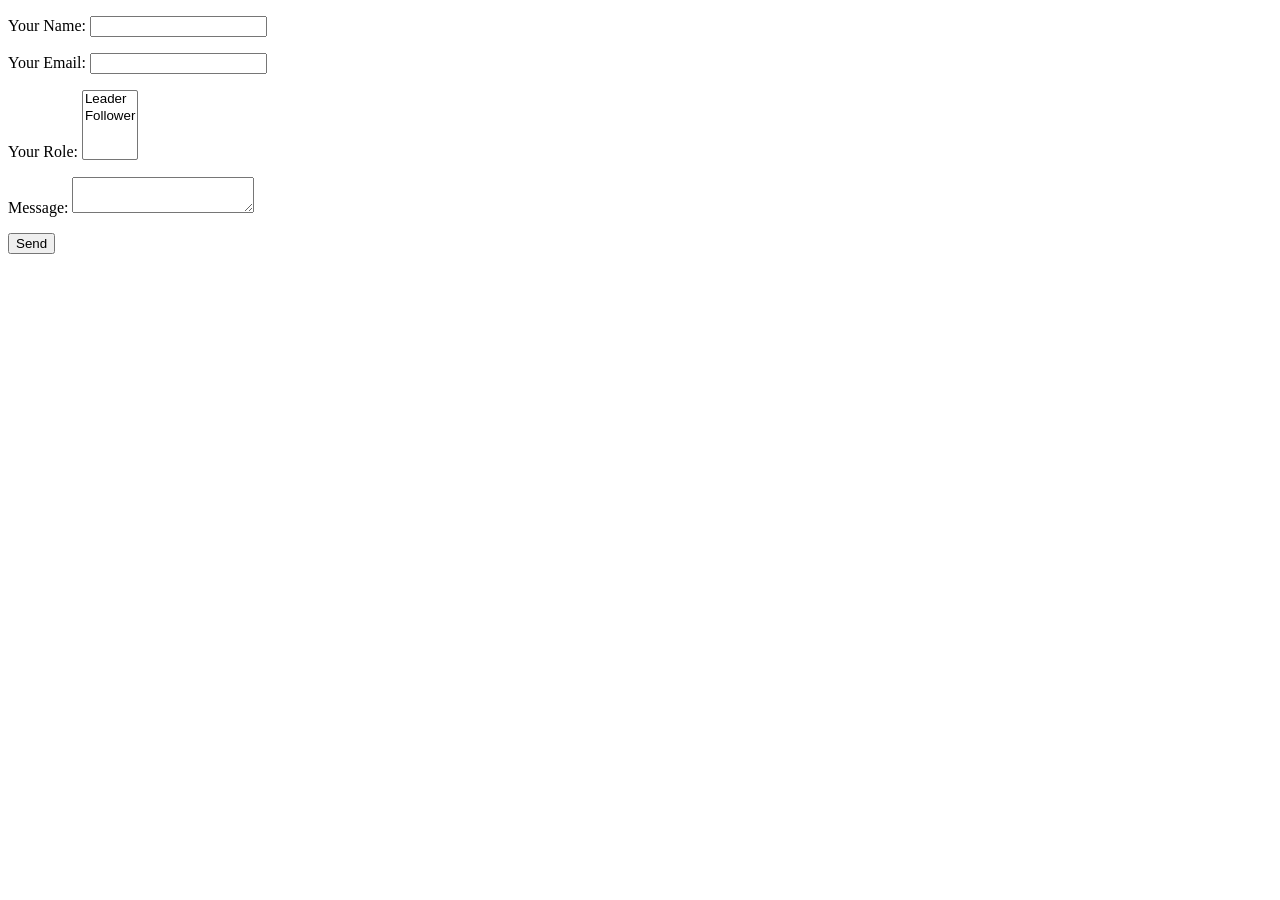
==== index.html @ 47fe8f01 "Rename formulario.html to index.html" ====
<!DOCTYPE html>
<html lang="en">
<head>
    <meta charset="UTF-8">
    <meta http-equiv="X-UA-Compatible" content="IE=edge">
    <meta name="viewport" content="width=device-width, initial-scale=1.0">
    <title>Document</title>
</head>
<body>
    <form name="contact" method="POST" data-netlify="true">
        <p>
          <label>Your Name: <input type="text" name="name" /></label>   
        </p>
        <p>
          <label>Your Email: <input type="email" name="email" /></label>
        </p>
        <p>
          <label>Your Role: <select name="role[]" multiple>
            <option value="leader">Leader</option>
            <option value="follower">Follower</option>
          </select></label>
        </p>
        <p>
          <label>Message: <textarea name="message"></textarea></label>
        </p>
        <p>
          <button type="submit">Send</button>
        </p>
      </form>
    
</body>
</html>
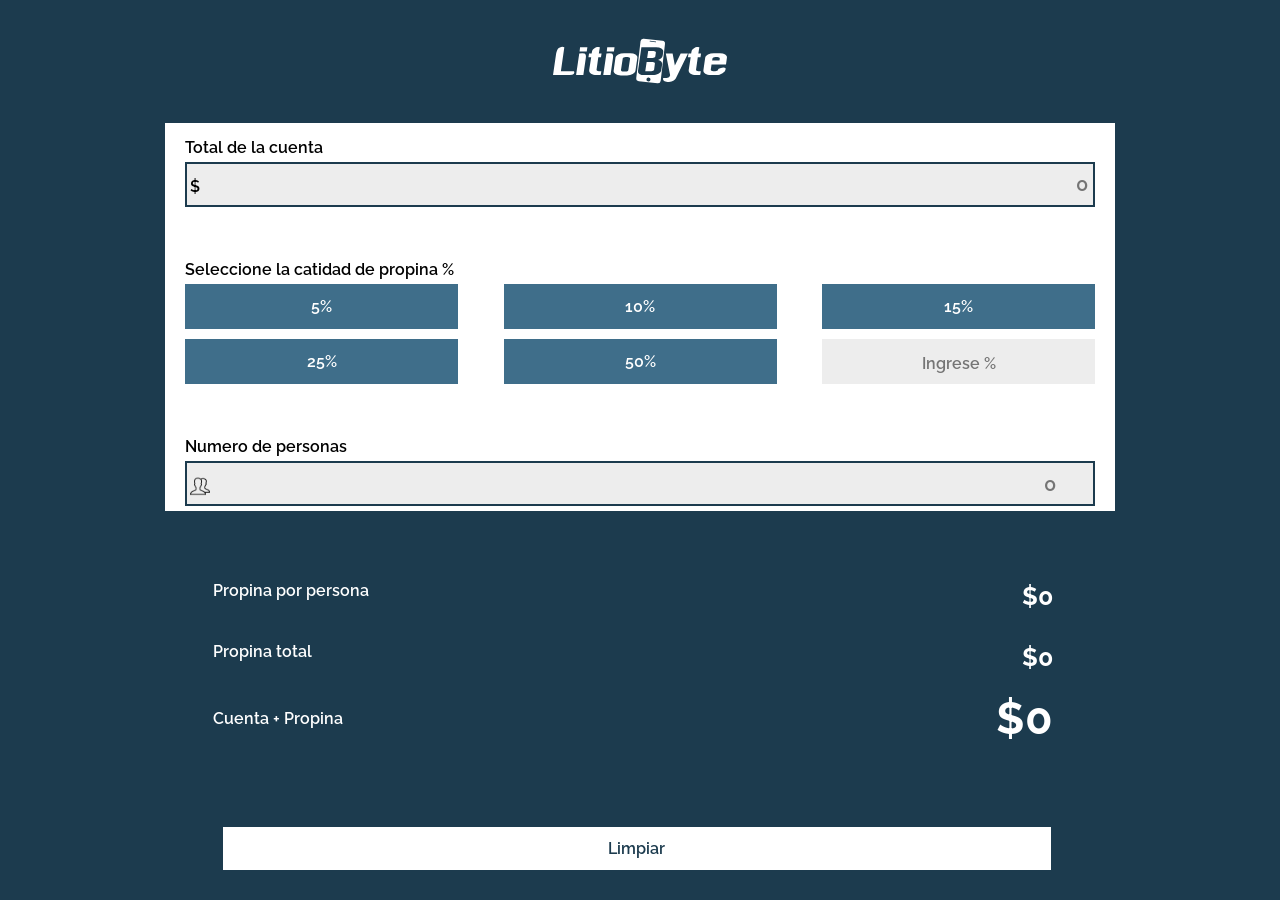
==== commit 1ffbcb0e: "desplegando" ====
--- a/index.html
+++ b/index.html
@@ -1,32 +1,12 @@
-<!DOCTYPE html>
-<html lang="en">
-<head>
-    <meta charset="UTF-8">
-    <meta http-equiv="X-UA-Compatible" content="IE=edge">
-    <meta name="viewport" content="width=device-width, initial-scale=1.0">
-    <title>Document</title>
-</head>
+<!DOCTYPE html><html lang="en"><head>
+  <meta charset="utf-8">
+  <title>DesLitiobyte</title>
+  <base href="/">
+  <meta name="viewport" content="width=device-width, initial-scale=1">
+  <link rel="icon" type="image/x-icon" href="favicon.ico">
+<style>:root{--strong-blue:#1c3b4e;--light-blue:#3f6e8a;--alert-red:#ae3a3a;--disable-gray:#ededed;--white:#fff;}@font-face{font-family:Raleway-SemiBold;src:url(Raleway-SemiBold.243af299ad3631bfc369.ttf) format("truetype");}*,:after,:before{box-sizing:border-box;padding:0;margin:0;border:0;font-family:Raleway-SemiBold;font-size:16px;}body{background-color:var(--strong-blue);}</style><link rel="stylesheet" href="styles.26d19496c6d9e0b4c5ad.css" media="print" onload="this.media='all'"><noscript><link rel="stylesheet" href="styles.26d19496c6d9e0b4c5ad.css"></noscript></head>
 <body>
-    <form name="contact" method="POST" data-netlify="true">
-        <p>
-          <label>Your Name: <input type="text" name="name" /></label>   
-        </p>
-        <p>
-          <label>Your Email: <input type="email" name="email" /></label>
-        </p>
-        <p>
-          <label>Your Role: <select name="role[]" multiple>
-            <option value="leader">Leader</option>
-            <option value="follower">Follower</option>
-          </select></label>
-        </p>
-        <p>
-          <label>Message: <textarea name="message"></textarea></label>
-        </p>
-        <p>
-          <button type="submit">Send</button>
-        </p>
-      </form>
-    
-</body>
-</html>
+  <app-root></app-root>
+<script src="runtime.a153f9392921d91b04c3.js" defer></script><script src="polyfills.0fa669be7742bc081a05.js" defer></script><script src="main.a737017dd19f1e799833.js" defer></script>
+
+</body></html>
--- a/styles.26d19496c6d9e0b4c5ad.css
+++ b/styles.26d19496c6d9e0b4c5ad.css
@@ -0,0 +1 @@
+:root{--strong-blue:#1c3b4e;--light-blue:#3f6e8a;--alert-red:#ae3a3a;--disable-gray:#ededed;--white:#fff}@font-face{font-family:Raleway-SemiBold;src:url(Raleway-SemiBold.243af299ad3631bfc369.ttf) format("truetype")}@font-face{font-family:Raleway-Bold;src:url(Raleway-Bold.d1a96e2aa6257c864d4d.ttf) format("truetype")}*,:after,:before{box-sizing:border-box;padding:0;margin:0;border:0;font-family:Raleway-SemiBold;font-size:16px}body{background-color:var(--strong-blue)}input[type=number]::-webkit-inner-spin-button,input[type=number]::-webkit-outer-spin-button{-webkit-appearance:none}input{width:100%;border:0;border-radius:0}
--- a/styles.26d19496c6d9e0b4c5ad.css
+++ b/styles.26d19496c6d9e0b4c5ad.css
@@ -0,0 +1 @@
+:root{--strong-blue:#1c3b4e;--light-blue:#3f6e8a;--alert-red:#ae3a3a;--disable-gray:#ededed;--white:#fff}@font-face{font-family:Raleway-SemiBold;src:url(Raleway-SemiBold.243af299ad3631bfc369.ttf) format("truetype")}@font-face{font-family:Raleway-Bold;src:url(Raleway-Bold.d1a96e2aa6257c864d4d.ttf) format("truetype")}*,:after,:before{box-sizing:border-box;padding:0;margin:0;border:0;font-family:Raleway-SemiBold;font-size:16px}body{background-color:var(--strong-blue)}input[type=number]::-webkit-inner-spin-button,input[type=number]::-webkit-outer-spin-button{-webkit-appearance:none}input{width:100%;border:0;border-radius:0}
